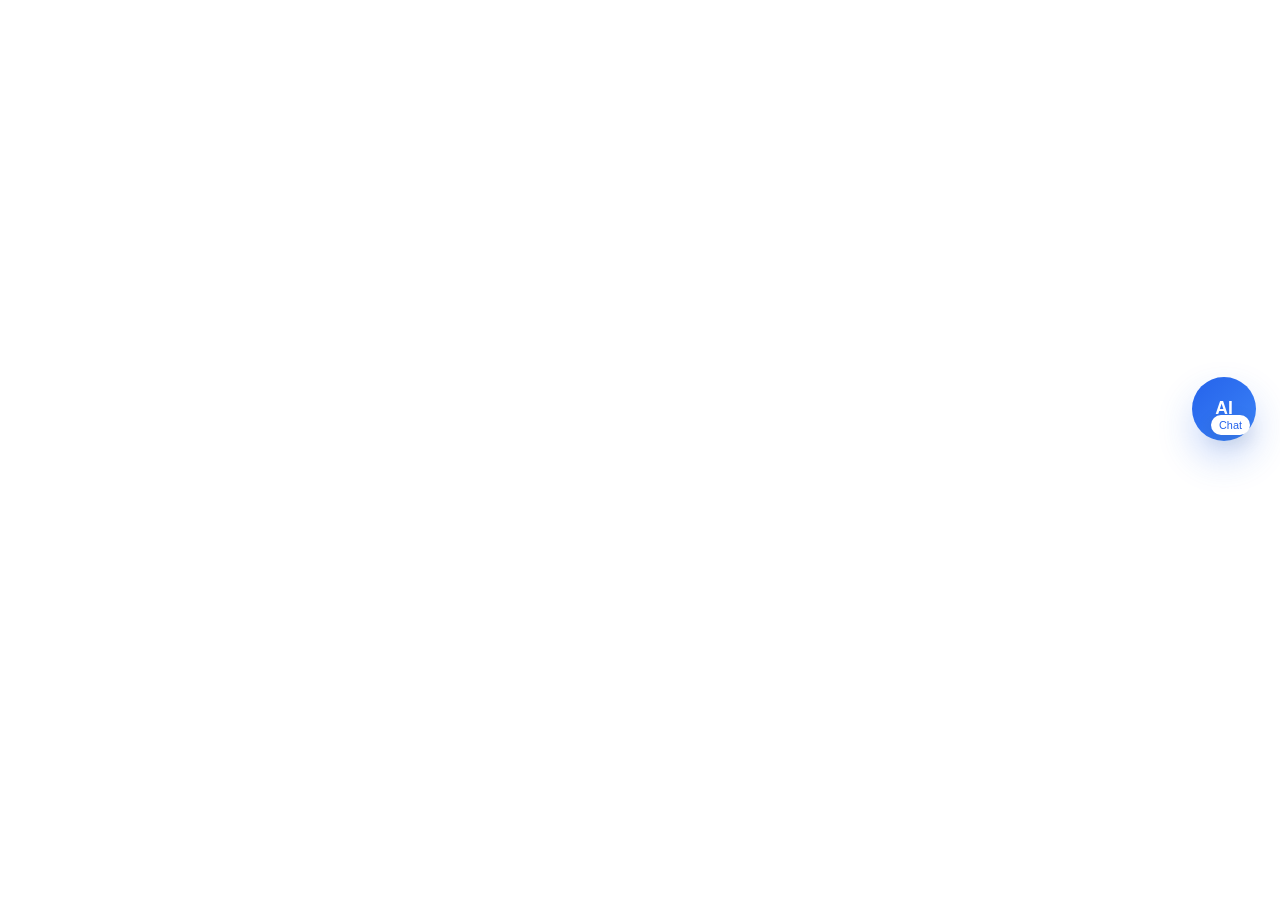
==== wwwroot/chatbot/index.html @ c807bd19 "FAQ" ====
<!DOCTYPE html>
<html lang="en">
<head>
  <meta charset="UTF-8" />
  <meta name="viewport" content="width=device-width, initial-scale=1.0" />
  <title>AI Chatbot Widget</title>
  <link rel="stylesheet" href="css/chatbot.css" />
</head>
<body>
  <div class="chatbot-widget" id="chatbotWidget">
    <button class="chatbot-launcher" id="chatbotLauncher" aria-label="Open chat">
      <span class="launcher-icon">AI</span>
      <span class="launcher-badge">Chat</span>
    </button>

    <div class="chatbot-panel" id="chatbotPanel" aria-hidden="true">
      <div class="chatbot-header">
        <div>
          <div class="header-title">AI Assistant</div>
          <div class="header-subtitle">How can I help you today?</div>
        </div>
        <button class="close-button" id="chatbotClose" aria-label="Close chat">✕</button>
      </div>

      <div class="chatbot-body">
        <div class="chatbot-welcome" id="welcomeState">
          <div class="welcome-badge">👋</div>
          <div class="welcome-text">
            <strong>Welcome!</strong>
            <p>I'm your AI Assistant.</p>
            <p>You can ask me anything about the platform.</p>
            <p>For faster answers, choose a category below or type your question.</p>
          </div>
        </div>

        <div class="category-grid" id="categoryGrid"></div>

        <button type="button" class="secondary back-button hidden" id="backToCategories">Back to categories</button>

        <div class="faq-grid hidden" id="faqGrid"></div>

        <div class="chat-area hidden" id="chatArea">
          <div class="messages" id="messages"></div>
          <div class="input-area">
            <input id="chatInput" type="text" placeholder="Ask me anything..." autocomplete="off" />
            <button id="sendButton">Send</button>
          </div>
        </div>
      </div>
    </div>
  </div>

  <script src="js/chatbot.js"></script>
</body>
</html>
---- wwwroot/chatbot/css/chatbot.css ----
* {
  box-sizing: border-box;
}

body {
  margin: 0;
  font-family: Inter, system-ui, -apple-system, BlinkMacSystemFont, "Segoe UI", sans-serif;
}

.chatbot-widget {
  position: fixed;
  right: 24px;
  bottom: 24px;
  z-index: 9999;
  display: flex;
  flex-direction: column;
  align-items: flex-end;
}

.chatbot-launcher {
  display: inline-flex;
  align-items: center;
  justify-content: center;
  width: 64px;
  height: 64px;
  border-radius: 50%;
  border: none;
  background: linear-gradient(135deg, #2563eb 0%, #3b82f6 100%);
  color: #ffffff;
  cursor: pointer;
  box-shadow: 0 18px 36px rgba(37, 99, 235, 0.24);
  transition: transform 200ms ease, box-shadow 200ms ease;
  position: relative;
}

.chatbot-launcher:hover {
  transform: translateY(-2px);
  box-shadow: 0 22px 44px rgba(37, 99, 235, 0.3);
}

.launcher-icon {
  display: block;
  font-weight: 700;
  font-size: 1.1rem;
}

.launcher-badge {
  position: absolute;
  bottom: 6px;
  right: 6px;
  background: #ffffff;
  color: #2563eb;
  border-radius: 999px;
  font-size: 0.68rem;
  padding: 4px 8px;
  box-shadow: 0 6px 18px rgba(15, 23, 42, 0.12);
}

.chatbot-panel {
  width: min(420px, 100vw);
  max-height: 84vh;
  background: #ffffff;
  border-radius: 28px;
  box-shadow: 0 40px 90px rgba(15, 23, 42, 0.16);
  margin-top: 16px;
  overflow: hidden;
  transform: translateX(420px);
  opacity: 0;
  transition: transform 320ms ease, opacity 320ms ease;
}

.chatbot-panel.open {
  transform: translateX(0);
  opacity: 1;
}

.chatbot-header {
  display: flex;
  justify-content: space-between;
  align-items: center;
  gap: 15px;
  padding: 22px 24px 16px;
  background: linear-gradient(180deg, #2563eb 0%, #3b82f6 100%);
  color: #ffffff;
}

.header-title {
  font-size: 1.05rem;
  font-weight: 700;
}

.header-subtitle {
  font-size: 0.92rem;
  opacity: 0.9;
}

.close-button {
  width: 38px;
  height: 38px;
  border-radius: 50%;
  border: none;
  background: rgba(255, 255, 255, 0.14);
  color: #ffffff;
  display: inline-flex;
  align-items: center;
  justify-content: center;
  cursor: pointer;
  transition: background 200ms ease;
}

.close-button:hover {
  background: rgba(255, 255, 255, 0.26);
}

.chatbot-body {
  display: flex;
  flex-direction: column;
  gap: 16px;
  padding: 20px;
}

.chatbot-welcome {
  display: grid;
  grid-template-columns: auto 1fr;
  gap: 14px;
  padding: 20px;
  border-radius: 22px;
  background: #f8fbff;
  border: 1px solid #e2e8f0;
}

.welcome-badge {
  width: 56px;
  height: 56px;
  border-radius: 18px;
  background: #eff6ff;
  display: grid;
  place-items: center;
  font-size: 1.4rem;
}

.welcome-text {
  font-size: 0.96rem;
  color: #111827;
  line-height: 1.7;
}

.welcome-text strong {
  display: block;
  margin-bottom: 6px;
  font-size: 1rem;
}

.category-grid,
.faq-grid {
  display: grid;
  grid-template-columns: repeat(2, minmax(0, 1fr));
  gap: 12px;
}

.category-card,
.faq-card {
  background: #ffffff;
  border: 1px solid #e5e7eb;
  border-radius: 22px;
  padding: 18px;
  cursor: pointer;
  transition: transform 180ms ease, border-color 180ms ease, box-shadow 180ms ease;
  min-height: 110px;
  display: flex;
  flex-direction: column;
  justify-content: space-between;
}

.category-card:hover,
.faq-card:hover {
  transform: translateY(-2px);
  border-color: #93c5fd;
  box-shadow: 0 12px 30px rgba(59, 130, 246, 0.12);
}

.category-card h3,
.faq-card h3 {
  margin: 0;
  font-size: 1rem;
  color: #111827;
}

.category-card p,
.faq-card p {
  margin: 10px 0 0;
  color: #475569;
  font-size: 0.92rem;
  line-height: 1.5;
}

.category-tag {
  display: inline-flex;
  align-items: center;
  gap: 8px;
  padding: 6px 10px;
  border-radius: 999px;
  font-size: 0.75rem;
  color: #2563eb;
  background: #eff6ff;
  margin-top: 14px;
  width: fit-content;
}

.chat-area {
  display: flex;
  flex-direction: column;
  gap: 12px;
}

.messages {
  display: flex;
  flex-direction: column;
  gap: 12px;
  max-height: 44vh;
  overflow-y: auto;
  padding-right: 6px;
}

.message {
  max-width: 84%;
  border-radius: 22px;
  padding: 14px 16px;
  position: relative;
  word-break: break-word;
  box-shadow: 0 10px 28px rgba(15, 23, 42, 0.06);
}

.message.assistant {
  background: #ffffff;
  color: #111827;
  align-self: flex-start;
}

.message.user {
  background: #2563eb;
  color: #ffffff;
  align-self: flex-end;
}

.message .message-meta {
  display: block;
  margin-top: 8px;
  font-size: 0.78rem;
  color: rgba(71, 85, 105, 0.9);
}

.message.loading {
  min-height: 46px;
  background: #eff6ff;
  color: transparent;
  overflow: hidden;
}

.message.loading::after {
  content: '';
  display: block;
  width: 24px;
  height: 24px;
  border-radius: 50%;
  background: radial-gradient(circle, #2563eb 22%, rgba(37, 99, 235, 0) 54%);
  animation: loadingPulse 1.2s infinite ease-in-out;
  margin: 10px auto 0;
}

@keyframes loadingPulse {
  0%, 100% { transform: scale(0.85); opacity: 0.4; }
  50% { transform: scale(1); opacity: 1; }
}

.input-area {
  display: grid;
  grid-template-columns: 1fr auto;
  gap: 12px;
  align-items: center;
}

.input-area input {
  width: 100%;
  padding: 14px 16px;
  border-radius: 16px;
  border: 1px solid #d1d5db;
  outline: none;
  font-size: 0.96rem;
}

.input-area input:focus {
  border-color: #93c5fd;
  box-shadow: 0 0 0 4px rgba(59, 130, 246, 0.12);
}

.back-button,
.input-area button {
  min-width: 96px;
  border: none;
  border-radius: 16px;
  padding: 14px 18px;
  background: #2563eb;
  color: #ffffff;
  font-weight: 600;
  cursor: pointer;
  transition: background 180ms ease, transform 180ms ease;
}

.back-button {
  width: 100%;
  display: inline-flex;
  justify-content: center;
  background: #f8fafc;
  color: #1f2937;
  border: 1px solid #d1d5db;
}

.back-button:hover,
.input-area button:hover {
  background: #1d4ed8;
  color: #ffffff;
  transform: translateY(-1px);
}

.hidden {
  display: none !important;
}

.faq-grid {
  display: grid;
  gap: 10px;
}

.faq-card {
  padding: 16px 18px;
  min-height: auto;
}

.message.empty-state {
  align-self: center;
  background: #eff6ff;
  color: #475569;
  max-width: none;
}

@media (max-width: 520px) {
  .chatbot-widget {
    right: 14px;
    bottom: 14px;
  }

  .chatbot-panel {
    width: min(100vw, 100%);
    max-height: 90vh;
    margin-top: 12px;
  }

  .category-grid,
  .faq-grid {
    grid-template-columns: 1fr;
  }
}
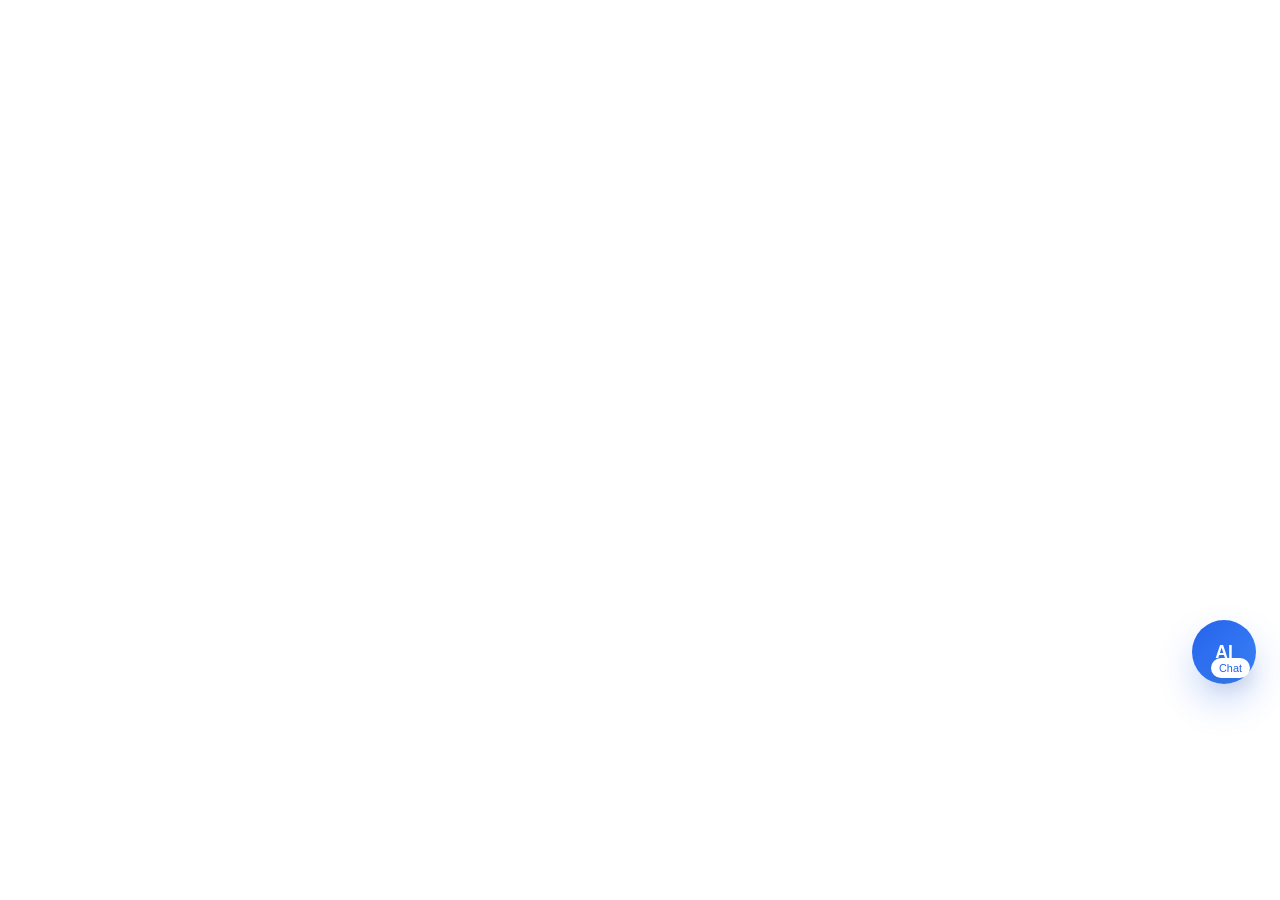
==== commit 46267c1d: "design" ====
--- a/wwwroot/chatbot/index.html
+++ b/wwwroot/chatbot/index.html
@@ -23,23 +23,7 @@
       </div>
 
       <div class="chatbot-body">
-        <div class="chatbot-welcome" id="welcomeState">
-          <div class="welcome-badge">👋</div>
-          <div class="welcome-text">
-            <strong>Welcome!</strong>
-            <p>I'm your AI Assistant.</p>
-            <p>You can ask me anything about the platform.</p>
-            <p>For faster answers, choose a category below or type your question.</p>
-          </div>
-        </div>
-
-        <div class="category-grid" id="categoryGrid"></div>
-
-        <button type="button" class="secondary back-button hidden" id="backToCategories">Back to categories</button>
-
-        <div class="faq-grid hidden" id="faqGrid"></div>
-
-        <div class="chat-area hidden" id="chatArea">
+        <div class="chat-area" id="chatArea">
           <div class="messages" id="messages"></div>
           <div class="input-area">
             <input id="chatInput" type="text" placeholder="Ask me anything..." autocomplete="off" />
